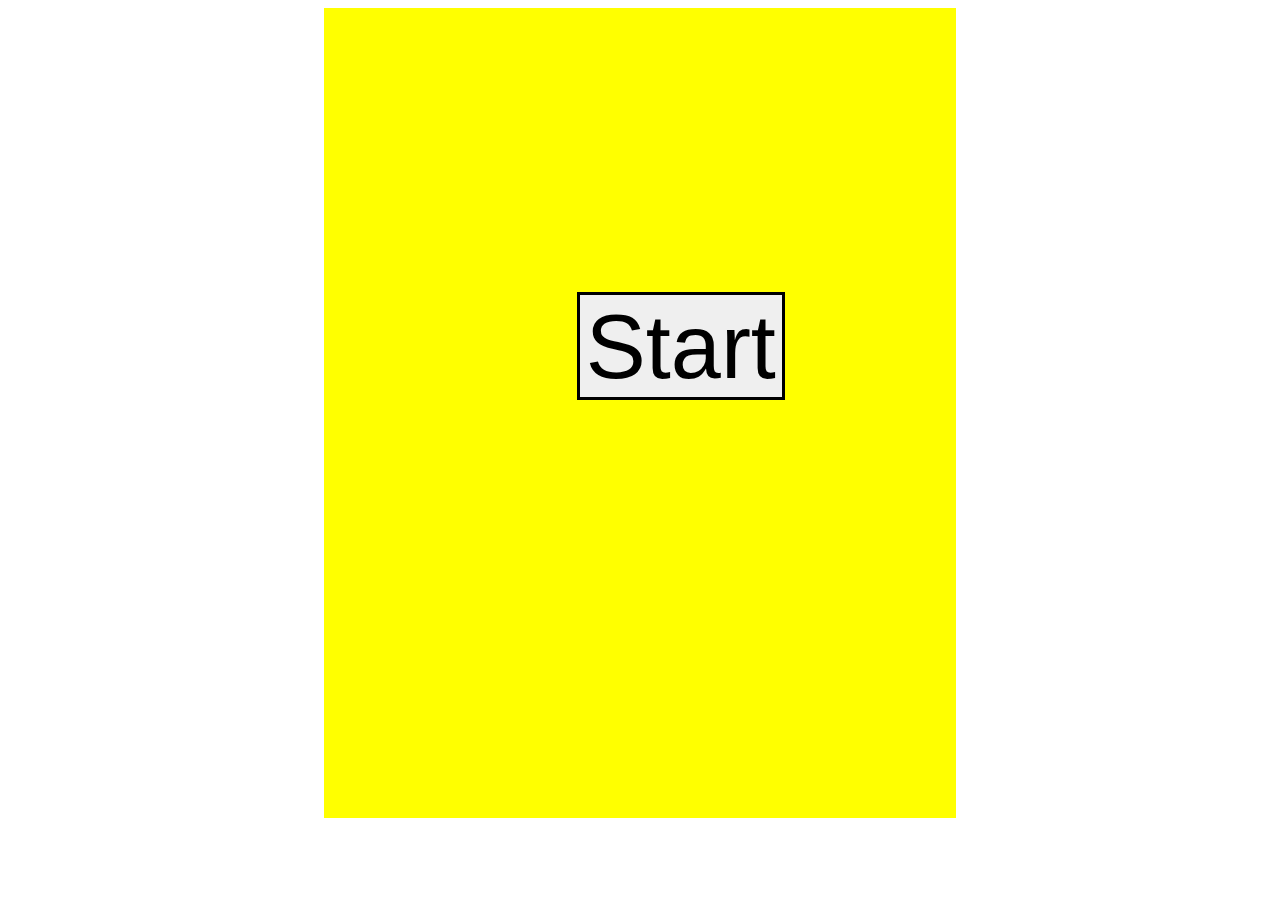
==== index.html @ 458749b4 "files added" ====
<!DOCTYPE html>
<html lang="en">
<head>
    <meta charset="UTF-8">
    <meta name="viewport" content="width=device-width, initial-scale=1.0">
    <meta http-equiv="X-UA-Compatible" content="ie=edge">
    <title>Trivia Game</title>
    <link rel="stylesheet" href="assets/css/style.css">
</head>
<body>

    

    <div id="questions_sec"><button id="start">Start</button></div>

    <div id="res"></div>


    <script src="https://ajax.googleapis.com/ajax/libs/jquery/3.4.0/jquery.min.js"></script>

    <script type="text/javascript" src="assets/javascript/game.js"></script>
    
</body>
</html>
---- assets/css/style.css ----
body{
    background-image: url("/Users/kuldeep/monali/TriviaGame/assets/images/back_image.jpg");

    background-repeat: no-repeat;

    background-size: cover
}

button{
    
    margin: auto;

    align-self: center;

    margin-top: 45%;

    margin-left: 40%;

    height: 12vh;

    font-size: 10vh;
    
    border: solid;

}
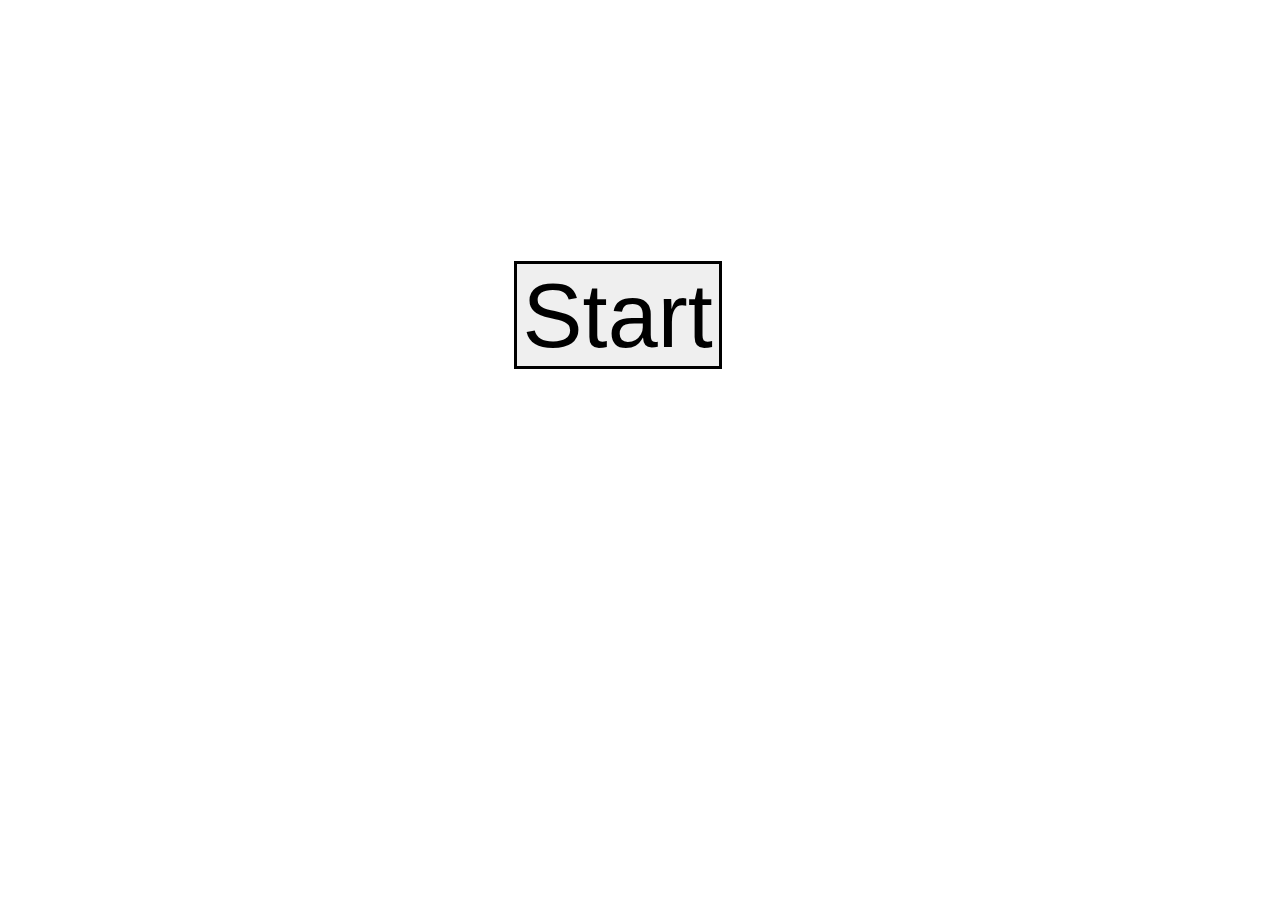
==== commit 3b649238: "code works" ====
--- a/index.html
+++ b/index.html
@@ -11,9 +11,14 @@
 
     
 
-    <div id="questions_sec"><button id="start">Start</button></div>
+    <div ><button id="start">Start</button></div>
 
-    <div id="res"></div>
+    <div id="questions_sec"></div>
+
+    <div id="res">
+        <p id="correctP">Correct: <span id="correct"></span></p>
+        <p id="incorrectP">Incorrect: <span id="incorrect"></span></p>
+    </div>
 
 
     <script src="https://ajax.googleapis.com/ajax/libs/jquery/3.4.0/jquery.min.js"></script>
--- a/assets/css/style.css
+++ b/assets/css/style.css
@@ -12,7 +12,7 @@
 
     align-self: center;
 
-    margin-top: 45%;
+    margin-top: 20%;
 
     margin-left: 40%;
 
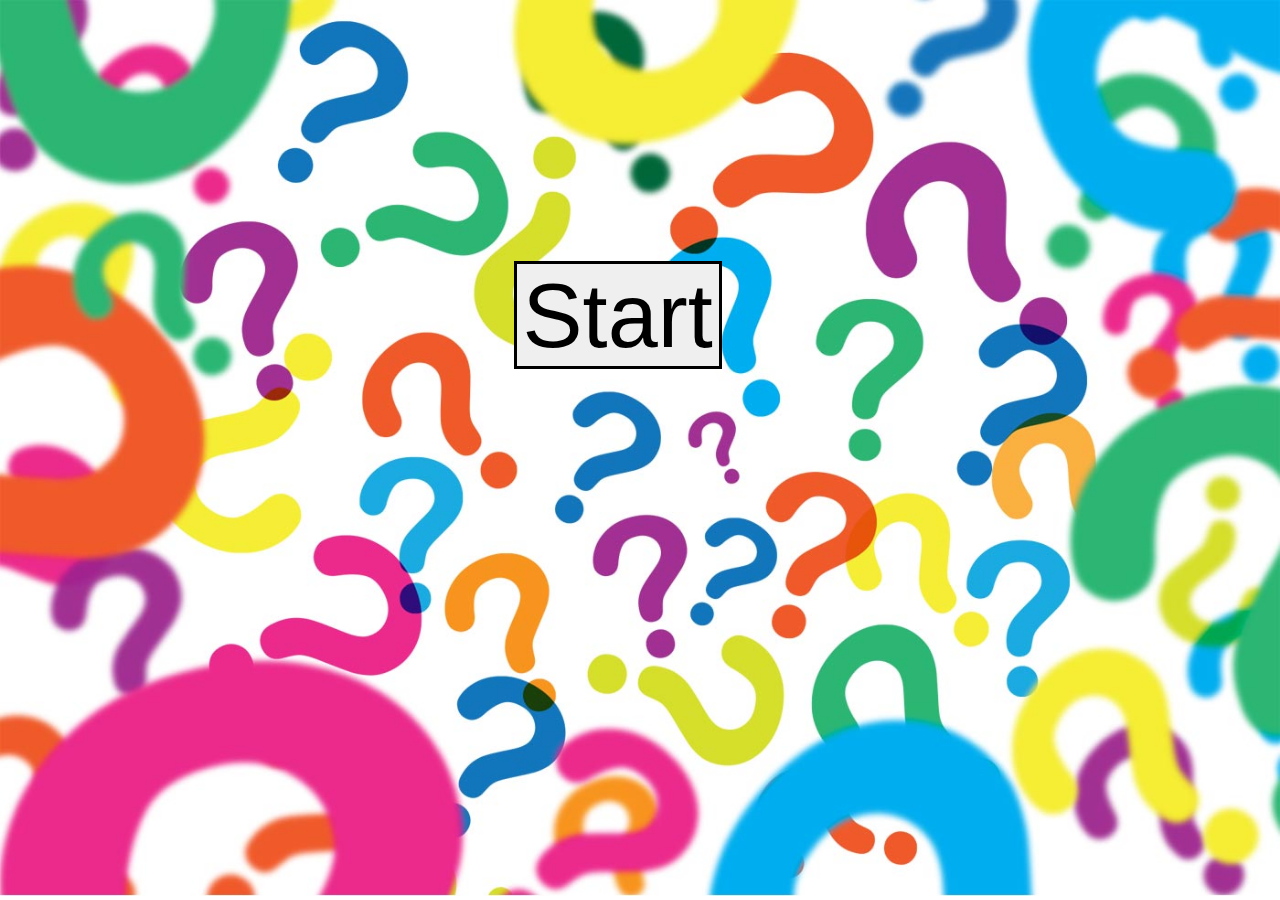
==== commit cf7562fc: "image url value changed" ====
--- a/index.html
+++ b/index.html
@@ -7,7 +7,7 @@
     <title>Trivia Game</title>
     <link rel="stylesheet" href="assets/css/style.css">
 </head>
-<body>
+<body style="background-image: url('./assets/images/back_image.jpg')">
 
     
 
--- a/assets/css/style.css
+++ b/assets/css/style.css
@@ -1,5 +1,4 @@
 body{
-    background-image: url("/Users/kuldeep/monali/TriviaGame/assets/images/back_image.jpg");
 
     background-repeat: no-repeat;
 
